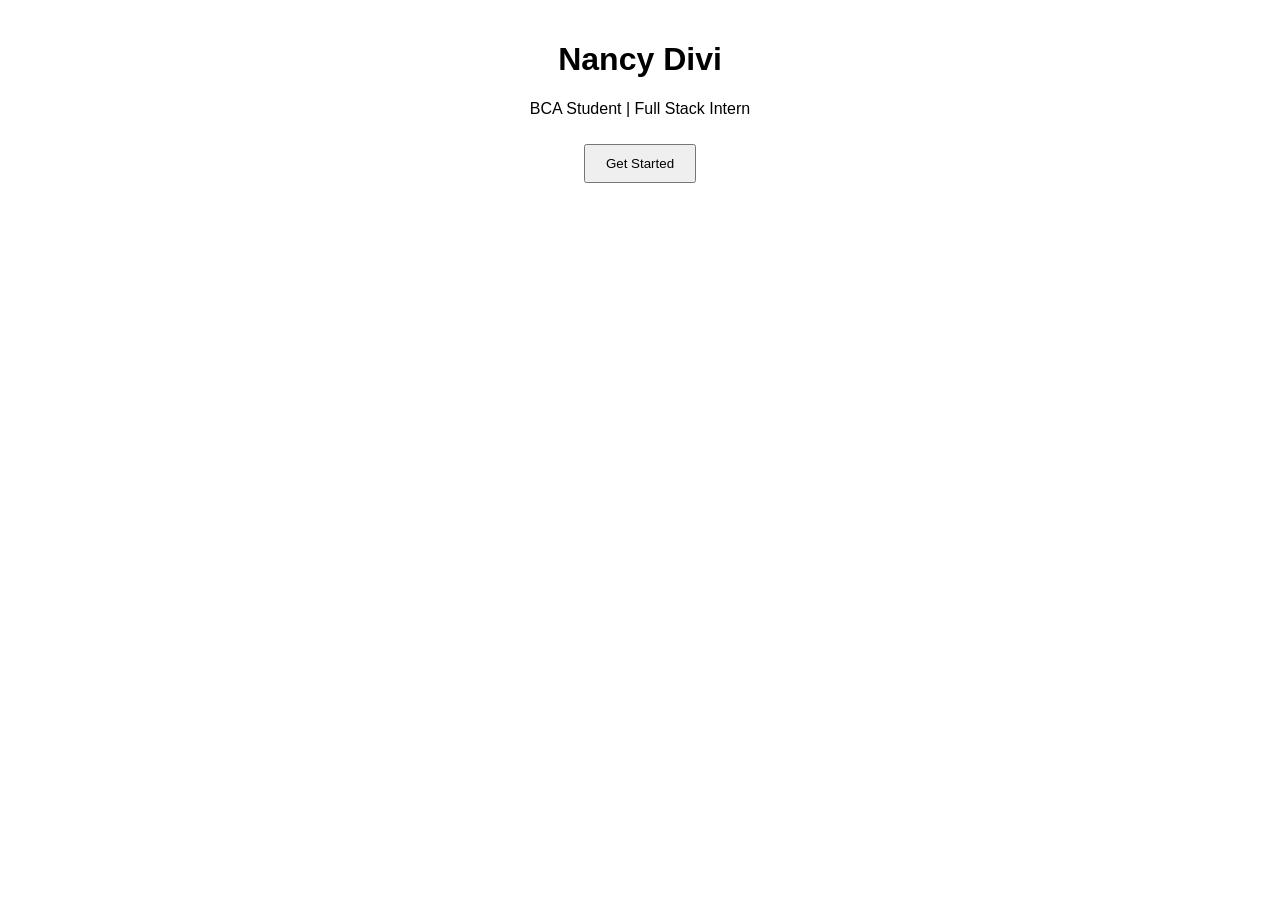
==== index.html @ 7da002d2 "Create index.html" ====
<!DOCTYPE html>
<html>
<head>
<title>Portfolio</title>
<style>
body{
font-family:Arial;
text-align:center;
margin:0;
padding:20px;
}

.page{
display:none;
}

.active{
display:block;
}

button{
padding:10px 20px;
margin:10px;
}
</style>
</head>

<body>

<div id="page1" class="page active">
<h1>Nancy Divi</h1>
<p>BCA Student | Full Stack Intern</p>
<button onclick="nextPage(2)">Get Started</button>
</div>

<div id="page2" class="page">
<h2>About Me</h2>
<p>I am a BCA student interested in Web Development.</p>
<button onclick="nextPage(3)">Next</button>
</div>

<div id="page3" class="page">
<h2>Skills</h2>
<ul>
<li>HTML</li>
<li>CSS</li>
<li>JavaScript</li>
<li>React</li>
</ul>
<button onclick="nextPage(4)">Next</button>
</div>

<div id="page4" class="page">
<h2>Projects</h2>
<p>Attendance Tracking System</p>
<p>Portfolio Website</p>
<button onclick="nextPage(5)">Next</button>
</div>

<div id="page5" class="page">
<h2>Contact</h2>

<input type="text" id="name" placeholder="Name"><br><br>

<input type="email" id="email" placeholder="Email"><br><br>

<textarea id="message" placeholder="Message"></textarea><br><br>

<button onclick="saveData()">Submit</button>

<button onclick="nextPage(6)">Admin Login</button>
</div>

<div id="page6" class="page">
<h2>Admin Login</h2>

<input type="text" id="user" placeholder="Username"><br><br>

<input type="password" id="pass" placeholder="Password"><br><br>

<button onclick="login()">Login</button>

<div id="responses"></div>
</div>

<script>

function nextPage(page){

let pages=document.querySelectorAll(".page");

pages.forEach(p=>p.classList.remove("active"));

document.getElementById("page"+page)
.classList.add("active");

}

function saveData(){

let data={
name:document.getElementById("name").value,
email:document.getElementById("email").value,
message:document.getElementById("message").value
};

let responses=
JSON.parse(localStorage.getItem("responses"))||[];

responses.push(data);

localStorage.setItem(
"responses",
JSON.stringify(responses)
);

alert("Saved Successfully");

}

function login(){

if(
document.getElementById("user").value==="admin"
&&
document.getElementById("pass").value==="admin123"
){

let responses=
JSON.parse(localStorage.getItem("responses"))||[];

let output="<h3>Responses</h3>";

responses.forEach(r=>{
output+=`
<p><b>Name:</b> ${r.name}</p>
<p><b>Email:</b> ${r.email}</p>
<p><b>Message:</b> ${r.message}</p>
<hr>
`;
});

document.getElementById("responses")
.innerHTML=output;

}
else{
alert("Invalid Login");
}

}

</script>

</body>
</html>
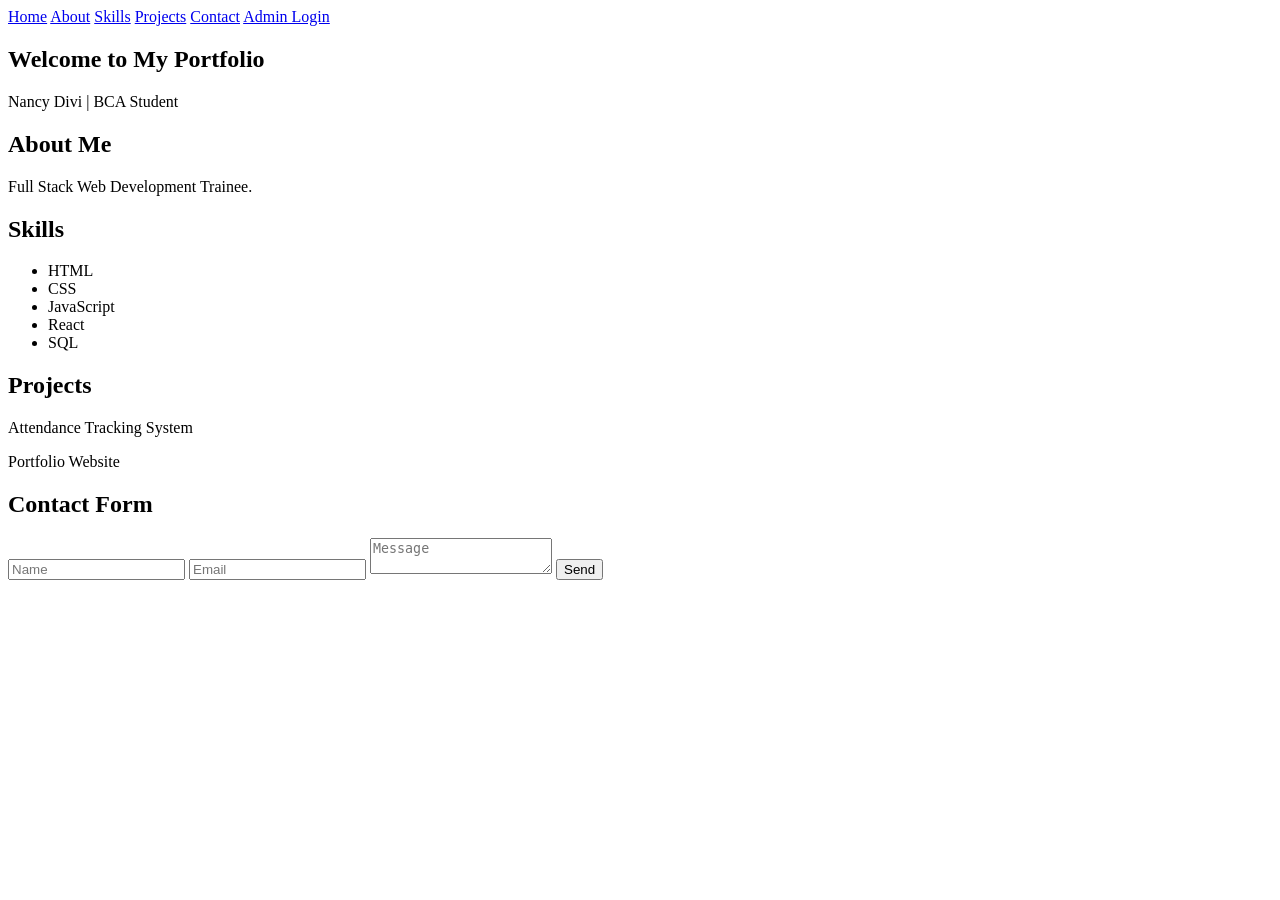
==== commit 456c5f9b: "Create index.html" ====
--- a/index.html
+++ b/index.html
@@ -1,156 +1,61 @@
 <!DOCTYPE html>
 <html>
 <head>
-<title>Portfolio</title>
-<style>
-body{
-font-family:Arial;
-text-align:center;
-margin:0;
-padding:20px;
-}
-
-.page{
-display:none;
-}
-
-.active{
-display:block;
-}
-
-button{
-padding:10px 20px;
-margin:10px;
-}
-</style>
+    <title>Nancy Divi Portfolio</title>
+    <link rel="stylesheet" href="style.css">
 </head>
-
 <body>
 
-<div id="page1" class="page active">
-<h1>Nancy Divi</h1>
-<p>BCA Student | Full Stack Intern</p>
-<button onclick="nextPage(2)">Get Started</button>
-</div>
+<nav>
+    <a href="#home">Home</a>
+    <a href="#about">About</a>
+    <a href="#skills">Skills</a>
+    <a href="#projects">Projects</a>
+    <a href="#contact">Contact</a>
+    <a href="login.html">Admin Login</a>
+</nav>
 
-<div id="page2" class="page">
-<h2>About Me</h2>
-<p>I am a BCA student interested in Web Development.</p>
-<button onclick="nextPage(3)">Next</button>
-</div>
+<section id="home">
+    <h1>Welcome to My Portfolio</h1>
+    <p>Nancy Divi | BCA Student</p>
+</section>
 
-<div id="page3" class="page">
-<h2>Skills</h2>
-<ul>
-<li>HTML</li>
-<li>CSS</li>
-<li>JavaScript</li>
-<li>React</li>
-</ul>
-<button onclick="nextPage(4)">Next</button>
-</div>
+<section id="about">
+    <h2>About Me</h2>
+    <p>Full Stack Web Development Trainee.</p>
+</section>
 
-<div id="page4" class="page">
-<h2>Projects</h2>
-<p>Attendance Tracking System</p>
-<p>Portfolio Website</p>
-<button onclick="nextPage(5)">Next</button>
-</div>
+<section id="skills">
+    <h2>Skills</h2>
+    <ul>
+        <li>HTML</li>
+        <li>CSS</li>
+        <li>JavaScript</li>
+        <li>React</li>
+        <li>SQL</li>
+    </ul>
+</section>
 
-<div id="page5" class="page">
-<h2>Contact</h2>
+<section id="projects">
+    <h2>Projects</h2>
+    <p>Attendance Tracking System</p>
+    <p>Portfolio Website</p>
+</section>
 
-<input type="text" id="name" placeholder="Name"><br><br>
+<section id="contact">
+    <h2>Contact Form</h2>
 
-<input type="email" id="email" placeholder="Email"><br><br>
+    <form id="contactForm">
+        <input type="text" id="name" placeholder="Name" required>
 
-<textarea id="message" placeholder="Message"></textarea><br><br>
+        <input type="email" id="email" placeholder="Email" required>
 
-<button onclick="saveData()">Submit</button>
+        <textarea id="message" placeholder="Message"></textarea>
 
-<button onclick="nextPage(6)">Admin Login</button>
-</div>
+        <button type="submit">Send</button>
+    </form>
+</section>
 
-<div id="page6" class="page">
-<h2>Admin Login</h2>
-
-<input type="text" id="user" placeholder="Username"><br><br>
-
-<input type="password" id="pass" placeholder="Password"><br><br>
-
-<button onclick="login()">Login</button>
-
-<div id="responses"></div>
-</div>
-
-<script>
-
-function nextPage(page){
-
-let pages=document.querySelectorAll(".page");
-
-pages.forEach(p=>p.classList.remove("active"));
-
-document.getElementById("page"+page)
-.classList.add("active");
-
-}
-
-function saveData(){
-
-let data={
-name:document.getElementById("name").value,
-email:document.getElementById("email").value,
-message:document.getElementById("message").value
-};
-
-let responses=
-JSON.parse(localStorage.getItem("responses"))||[];
-
-responses.push(data);
-
-localStorage.setItem(
-"responses",
-JSON.stringify(responses)
-);
-
-alert("Saved Successfully");
-
-}
-
-function login(){
-
-if(
-document.getElementById("user").value==="admin"
-&&
-document.getElementById("pass").value==="admin123"
-){
-
-let responses=
-JSON.parse(localStorage.getItem("responses"))||[];
-
-let output="<h3>Responses</h3>";
-
-responses.forEach(r=>{
-output+=`
-<p><b>Name:</b> ${r.name}</p>
-<p><b>Email:</b> ${r.email}</p>
-<p><b>Message:</b> ${r.message}</p>
-<hr>
-`;
-});
-
-document.getElementById("responses")
-.innerHTML=output;
-
-}
-else{
-alert("Invalid Login");
-}
-
-}
-
-</script>
-
+<script src="script.js"></script>
 </body>
 </html>
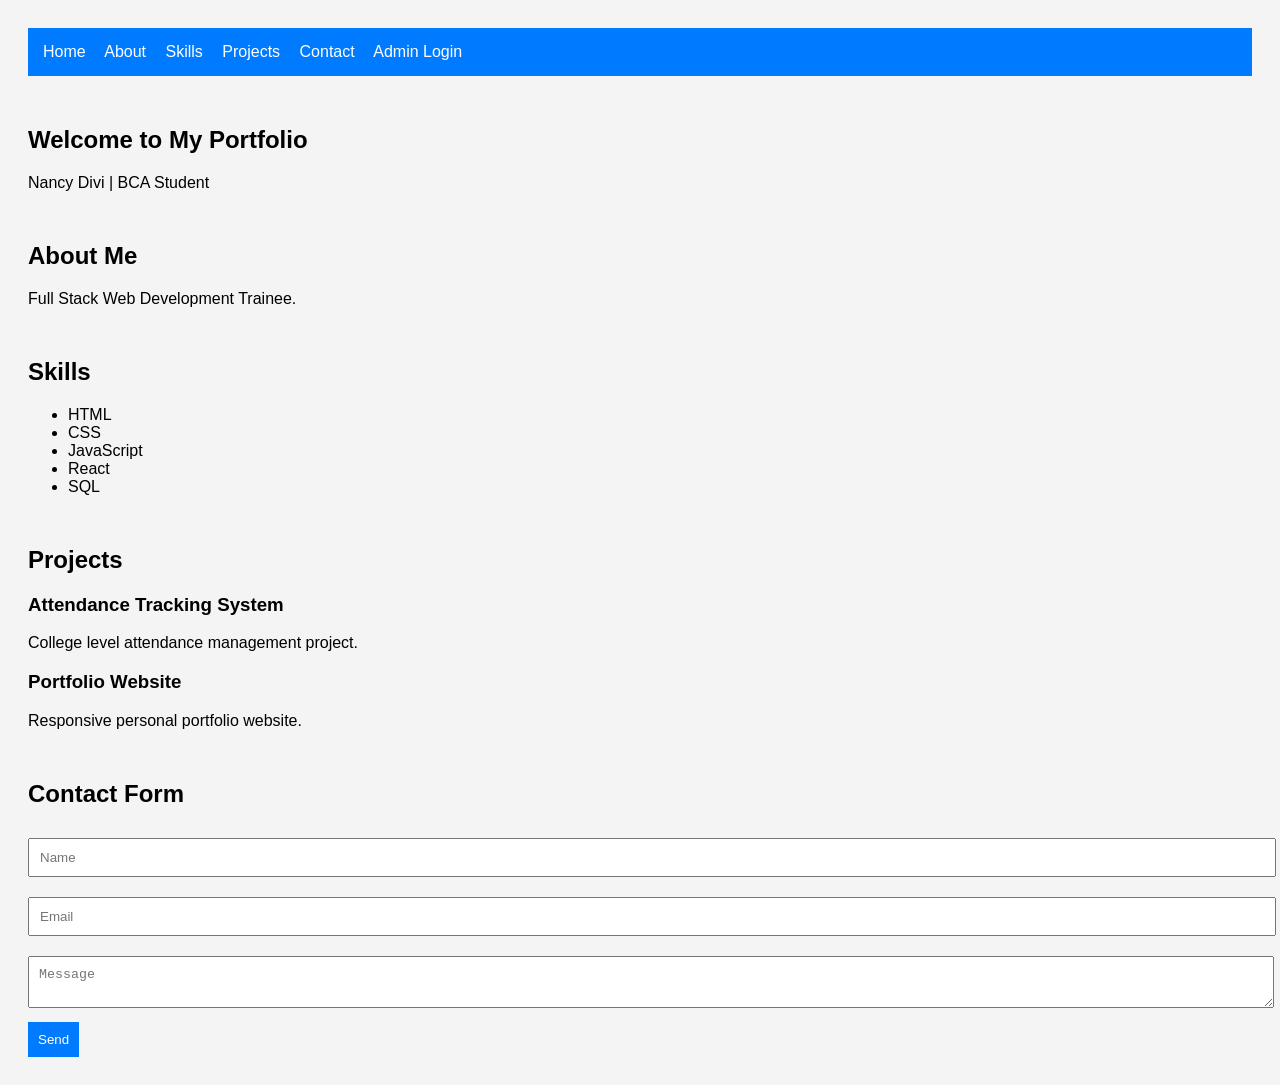
==== commit 381b8feb: "Update index.html" ====
--- a/index.html
+++ b/index.html
@@ -37,9 +37,18 @@
 </section>
 
 <section id="projects">
-    <h2>Projects</h2>
-    <p>Attendance Tracking System</p>
-    <p>Portfolio Website</p>
+<h2>Projects</h2>
+
+<div class="project-card">
+<h3>Attendance Tracking System</h3>
+<p>College level attendance management project.</p>
+</div>
+
+<div class="project-card">
+<h3>Portfolio Website</h3>
+<p>Responsive personal portfolio website.</p>
+</div>
+
 </section>
 
 <section id="contact">
--- a/style.css
+++ b/style.css
@@ -0,0 +1,48 @@
+body{
+font-family:Arial;
+padding:20px;
+background:#f4f4f4;
+}
+
+nav{
+background:#007bff;
+padding:15px;
+}
+
+nav a{
+color:white;
+text-decoration:none;
+margin-right:15px;
+}
+
+section{
+margin-top:50px;
+}
+
+input,textarea{
+width:100%;
+padding:10px;
+margin:10px 0;
+}
+
+button{
+background:#007bff;
+color:white;
+padding:10px;
+border:none;
+cursor:pointer;
+}
+
+.login-box{
+width:300px;
+margin:auto;
+margin-top:100px;
+}
+
+.card{
+background:white;
+padding:15px;
+margin:10px;
+border-radius:10px;
+box-shadow:0 0 5px gray;
+}
